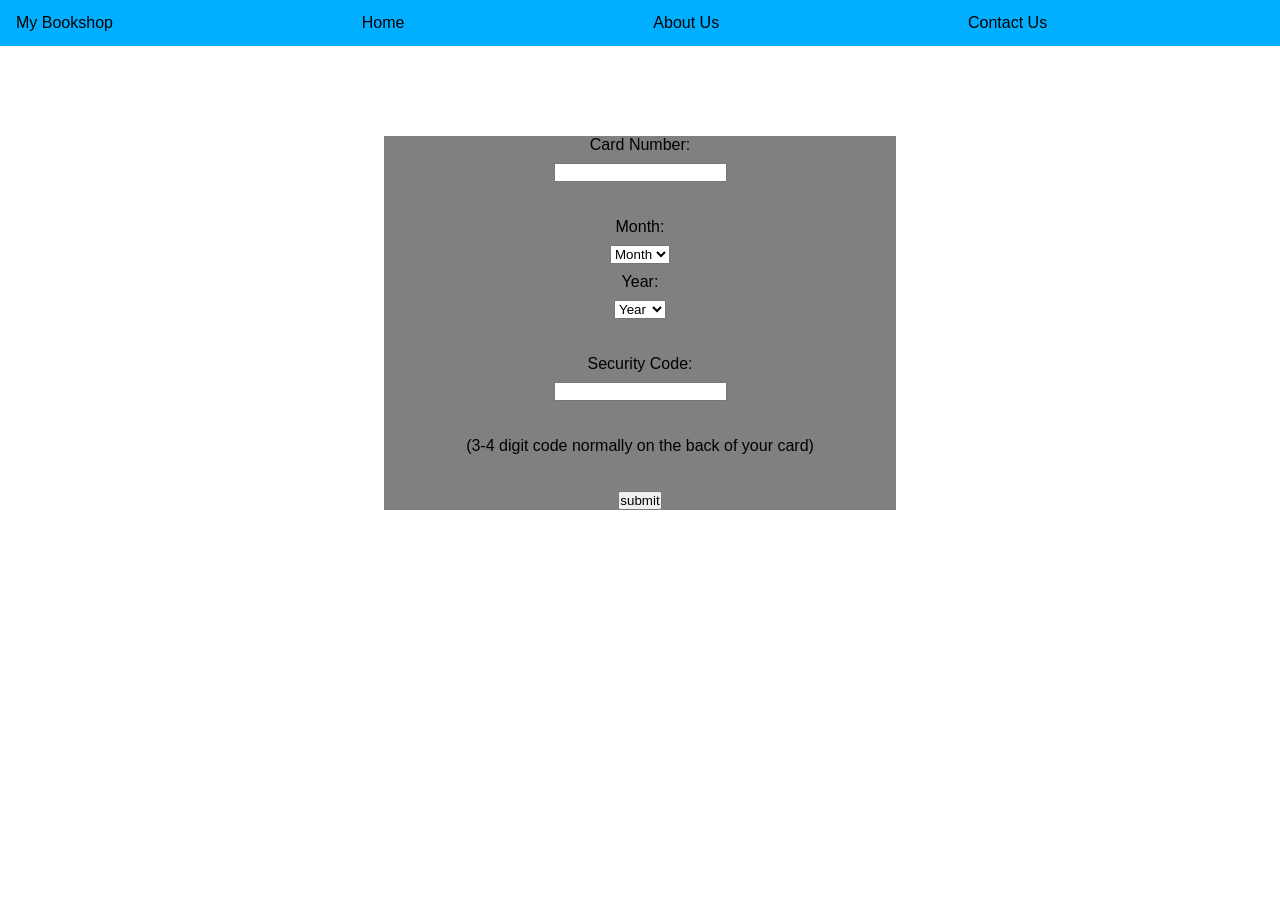
==== pay.html @ f2450d92 "added the base files for the project, including CSS, images, HTML, and JavaScript files." ====
<!DOCTYPE html>
<html lang="en">

<head>
    <meta charset="UTF-8">
    <meta name="viewport" content="width=device-width, initial-scale=1.0">
    <title>My Bookshop</title>
    <link rel="stylesheet" href="css/StyleSheet.css">
    <script src="javascript/pay.js"></script>
</head>

<body id="pay_body">
    <!-- #HEADER AND NAVBAR -->

    <ul id="header">
        <li>My Bookshop</li>
        <li><a href="" id="home">Home</a></li>
        <li><a href="" id="about_us">About Us</a></li>
        <li><a href="" id="contact_us">Contact Us</a></li>
    </ul>


    <form id="pay_form">
        <label for="cardNo">Card Number:</label>
        <input type="text" id="cardNo" name="cardNo"><br>
        <label for="month">Month:</label>
        <select name="month" id="month">
            <option>Month</option>
            <option value="01">01</option>
            <option value="02">02</option>
            <option value="03">03</option>
            <option value="04">04</option>
            <option value="05">05</option>
            <option value="06">06</option>
            <option value="07">07</option>
            <option value="08">08</option>
            <option value="09">09</option>
            <option value="10">10</option>
            <option value="11">11</option>
            <option value="12">12</option>
        </select>
        <label for="year">Year:</label>
        <select name="year" id="year">
            <option>Year</option>
            <option value="2035">2035</option>
            <option value="2034">2034</option>
            <option value="2033">2033</option>
            <option value="2032">2032</option>
            <option value="2031">2031</option>
            <option value="2030">2030</option>
            <option value="2029">2029</option>
            <option value="2028">2028</option>
            <option value="2027">2027</option>
            <option value="2026">2026</option>
            <option value="2025">2025</option>
            <option value="2024">2024</option>
            <option value="2023">2023</option>
            <option value="2022">2022</option>
            <option value="2021">2021</option>
            <option value="2020">2020</option>
        </select><br>
        <label for="security">Security Code:</label>
        <input type="text" id="security" name="security"><br>
        <label>(3-4 digit code normally on the back of your card)</label><br>
        <button type="submit" id="btn" value="submit">submit</button>
    </form>
 </body>
</html>
---- css/StyleSheet.css ----
*{
    margin: 0;
    padding: 0;
}

body
{
    font-family: elza, sans-serif;
}

#header
{
    list-style-type: none;
    margin: 0;
    padding: 0;
    background-color: #00afff;
    display: flex;
    align-content: space-between;
    width: 100%;
    height: 15%;
}

#header li
{
    display: block;
    text-decoration: none;
    color: black;
    padding: 14px 16px;
    flex-grow: 1;
}

#header li a:link
{
    color: black;
    text-align: none;
    text-decoration: none;
}

#header li a:visited
{
    color: black;
    text-decoration: none;
}

#books 
{
    display: flex;
    align-items: center;
    flex-direction: row;
    flex-wrap: wrap;
    max-width: 100vw;
}

.book
{
    display: flex;
    align-items: center;
    flex-direction: column;
}

.column2
{
    display: flex;
    flex-direction: column;
    align-items: center;
}

@media only screen and (max-width: 600px) /* used to scale the index.html columns for phones */ 
{
    
}

@media only screen and (min-width: 600px) /* used to scale for computer screens */
{
    .book
    {
        width: 40vw;
        margin-left: 5vw;
    }
    #img1
    {
        max-width: 25vw;
        height: auto;
    }
    #img2
    {
        max-width: 25vw;
        height: auto;
    }
    #img3
    {
        max-width: 25vw;
        height: auto;
    }
    #img4
    {
        max-width: 25vw;
        height: auto;
    }
}

#pay_form
{
    display: flex;
    align-items: center;
    flex-direction: column;
    gap: 1vh;
    margin-top: 10vh;
    background-color: grey;
    margin-right: 30vw;
    margin-left: 30vw;
}

#info
{
    display: flex;
    align-items: center;
    flex-direction: column;
    gap: 1vh;
    margin-top: 10vh;
    background-color: grey;
    margin-right: 30vw;
    margin-left: 30vw;
    padding-bottom: 5vh;
    padding-top: 5vh;
}
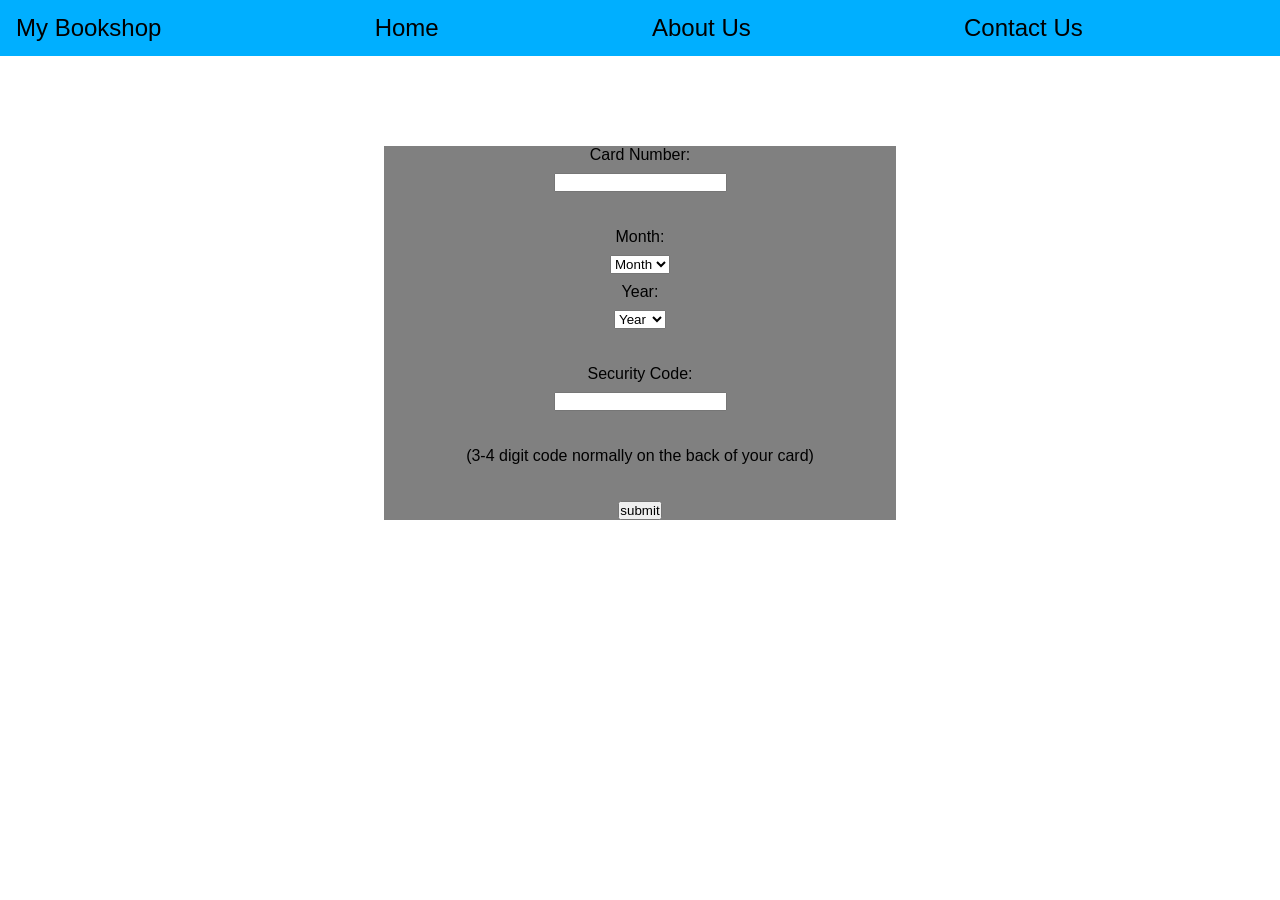
==== commit c84c70aa: "Basic update to the website. Added some extra links to the navbar.  Removed the old JavaScript from " ====
--- a/pay.html
+++ b/pay.html
@@ -6,7 +6,7 @@
     <meta name="viewport" content="width=device-width, initial-scale=1.0">
     <title>My Bookshop</title>
     <link rel="stylesheet" href="css/StyleSheet.css">
-    <script src="javascript/pay.js"></script>
+    <!--script src="javascript/pay.js"></script-->
 </head>
 
 <body id="pay_body">
--- a/css/StyleSheet.css
+++ b/css/StyleSheet.css
@@ -15,9 +15,10 @@
     padding: 0;
     background-color: #00afff;
     display: flex;
-    align-content: space-between;
+    align-content: space-evenly;
     width: 100%;
     height: 15%;
+    font-size: 1.5rem;
 }
 
 #header li
@@ -47,7 +48,7 @@
     display: flex;
     align-items: center;
     flex-direction: row;
-    flex-wrap: wrap;
+    flex-wrap:wrap;
     max-width: 100vw;
 }
 
@@ -56,6 +57,16 @@
     display: flex;
     align-items: center;
     flex-direction: column;
+    max-width: 10vw;
+}
+
+.column1 img
+{
+    display: flex;
+    flex-direction: column;
+    align-items: center;
+    width: 10vw;
+    height: auto;
 }
 
 .column2
